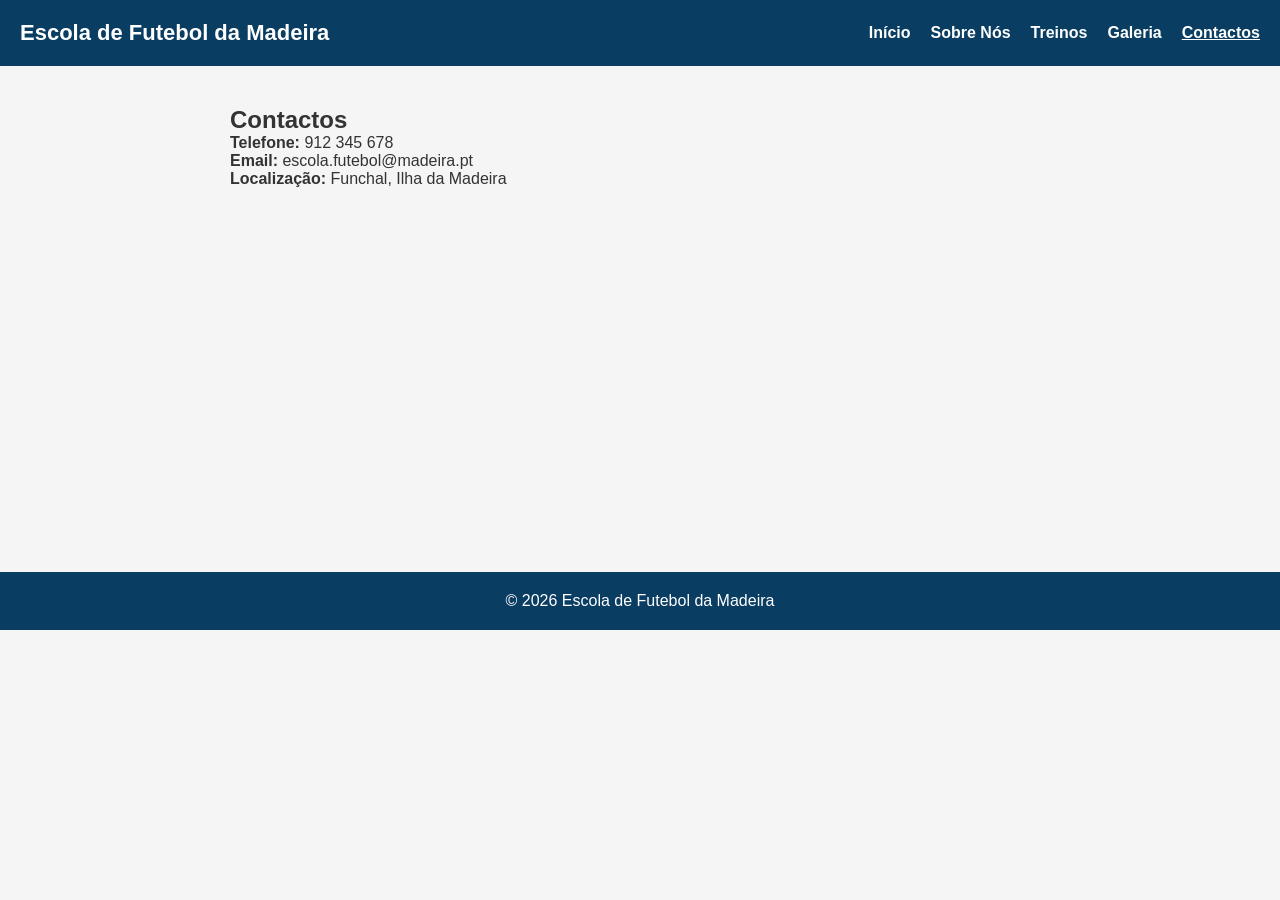
==== contactos.html @ 705a3676 "Add files via upload" ====
<!DOCTYPE html>
<html lang="pt">
<head>
    <meta charset="UTF-8">
    <meta name="viewport" content="width=device-width, initial-scale=1.0">
    <title>Contactos</title>
    <link rel="stylesheet" href="css/style.css">
</head>
<body>

<header>
    <div class="logo">Escola de Futebol da Madeira</div>
    <nav>
        <ul>
            <li><a href="index.html">Início</a></li>
            <li><a href="sobre.html">Sobre Nós</a></li>
            <li><a href="treinos.html">Treinos</a></li>
            <li><a href="galeria.html">Galeria</a></li>
            <li><a href="contactos.html" class="active">Contactos</a></li>
        </ul>
    </nav>
</header>

<section class="content">
    <h1>Contactos</h1>

    <p><strong>Telefone:</strong> 912 345 678</p>
    <p><strong>Email:</strong> escola.futebol@madeira.pt</p>
    <p><strong>Localização:</strong> Funchal, Ilha da Madeira</p>

    <iframe 
        src="https://www.google.com/maps/embed?pb=!1m18..."
        width="100%" height="300" style="border:0;" allowfullscreen="">
    </iframe>
</section>

<footer>
    <p>© 2026 Escola de Futebol da Madeira</p>
</footer>

</body>
</html>
---- css/style.css ----
/* RESET */
* {
    margin: 0;
    padding: 0;
    box-sizing: border-box;
}

body {
    font-family: Arial, sans-serif;
    background: #f5f5f5;
    color: #333;
}

/* HEADER */
header {
    background: #0a3d62;
    color: white;
    padding: 20px;
    display: flex;
    justify-content: space-between;
    align-items: center;
}

header .logo {
    font-size: 22px;
    font-weight: bold;
}

nav ul {
    list-style: none;
    display: flex;
    gap: 20px;
}

nav a {
    color: white;
    text-decoration: none;
    font-weight: bold;
}

nav a.active {
    text-decoration: underline;
}

/* HERO */
.hero {
    background: url('../img/campo.jpg') center/cover no-repeat;
    height: 350px;
    display: flex;
    align-items: center;
    justify-content: center;
    color: white;
    text-shadow: 2px 2px 6px black;
}

.hero h1 {
    font-size: 48px;
}

/* CONTENT */
.content {
    padding: 40px;
    max-width: 900px;
    margin: auto;
}

table {
    width: 100%;
    border-collapse: collapse;
    margin-top: 20px;
}

table th, table td {
    border: 1px solid #ccc;
    padding: 12px;
}

/* GALERIA */
.galeria-grid {
    display: grid;
    grid-template-columns: repeat(4, 1fr);
    gap: 15px;
}

.galeria-grid img {
    width: 100%;
    border-radius: 8px;
}

/* CARDS */
.destaques {
    padding: 40px;
    text-align: center;
}

.cards {
    display: flex;
    justify-content: center;
    gap: 20px;
}

.card {
    background: white;
    padding: 20px;
    width: 30%;
    border-radius: 8px;
    box-shadow: 0 2px 8px rgba(0,0,0,0.1);
}

/* FOOTER */
footer {
    background: #0a3d62;
    color: white;
    text-align: center;
    padding: 20px;
    margin-top: 40px;
}
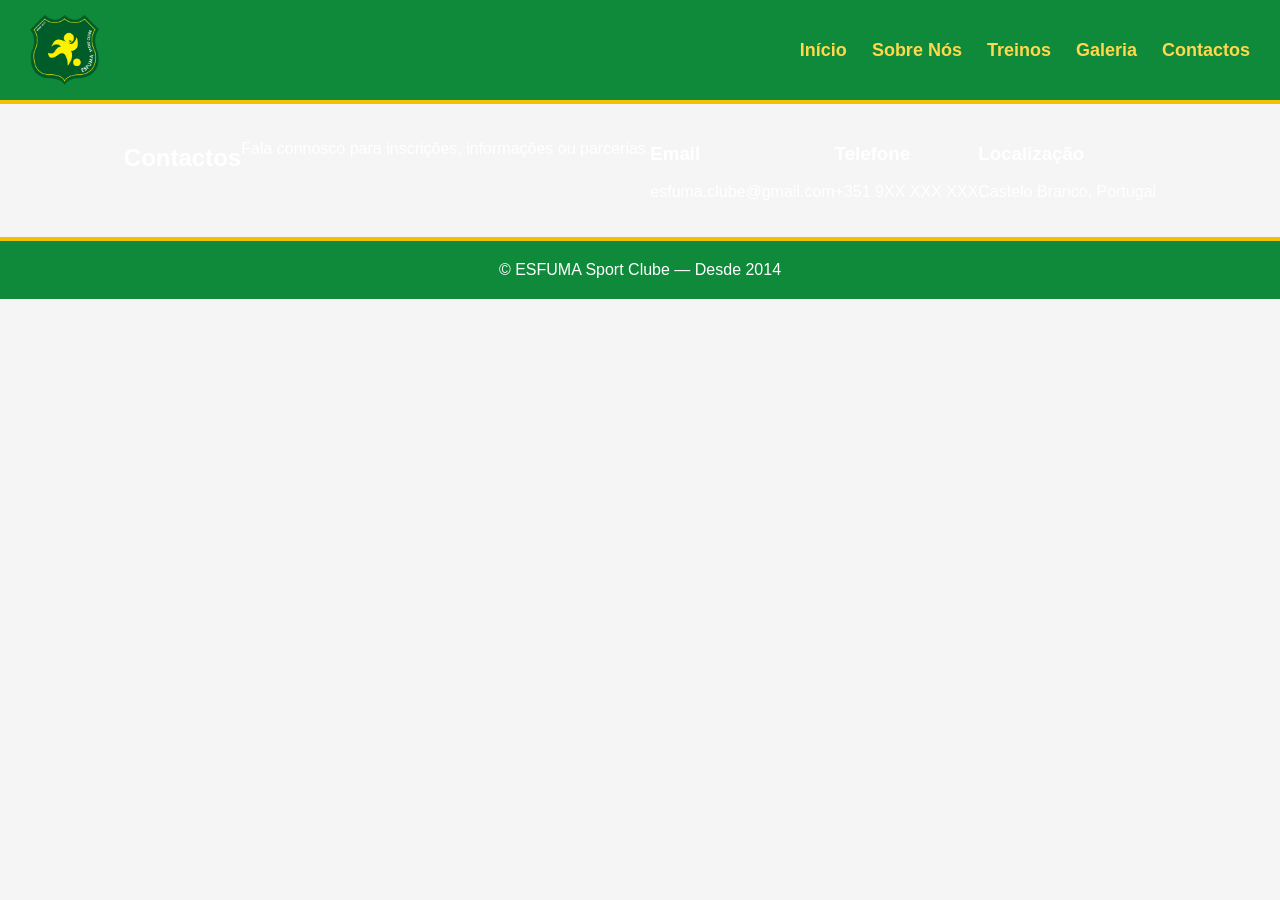
==== commit 44c12e1a: "Add files via upload" ====
--- a/contactos.html
+++ b/contactos.html
@@ -3,39 +3,46 @@
 <head>
     <meta charset="UTF-8">
     <meta name="viewport" content="width=device-width, initial-scale=1.0">
-    <title>Contactos</title>
+    <title>ESFUMA Sport Clube</title>
     <link rel="stylesheet" href="css/style.css">
 </head>
+
 <body>
 
 <header>
-    <div class="logo">Escola de Futebol da Madeira</div>
+    <img src="img/esfuma.png" alt="ESFUMA Sport Clube" class="logo">
     <nav>
-        <ul>
-            <li><a href="index.html">Início</a></li>
-            <li><a href="sobre.html">Sobre Nós</a></li>
-            <li><a href="treinos.html">Treinos</a></li>
-            <li><a href="galeria.html">Galeria</a></li>
-            <li><a href="contactos.html" class="active">Contactos</a></li>
-        </ul>
+        <a href="index.html">Início</a>
+        <a href="sobre.html">Sobre Nós</a>
+        <a href="treinos.html">Treinos</a>
+        <a href="galeria.html">Galeria</a>
+        <a href="contactos.html">Contactos</a>
     </nav>
 </header>
 
-<section class="content">
+<section>
     <h1>Contactos</h1>
+    <p>Fala connosco para inscrições, informações ou parcerias.</p>
 
-    <p><strong>Telefone:</strong> 912 345 678</p>
-    <p><strong>Email:</strong> escola.futebol@madeira.pt</p>
-    <p><strong>Localização:</strong> Funchal, Ilha da Madeira</p>
+    <div class="card">
+        <h3>Email</h3>
+        <p>esfuma.clube@gmail.com</p>
+    </div>
 
-    <iframe 
-        src="https://www.google.com/maps/embed?pb=!1m18..."
-        width="100%" height="300" style="border:0;" allowfullscreen="">
-    </iframe>
+    <div class="card">
+        <h3>Telefone</h3>
+        <p>+351 9XX XXX XXX</p>
+    </div>
+
+    <div class="card">
+        <h3>Localização</h3>
+        <p>Castelo Branco, Portugal</p>
+    </div>
 </section>
 
+
 <footer>
-    <p>© 2026 Escola de Futebol da Madeira</p>
+    © ESFUMA Sport Clube — Desde 2014
 </footer>
 
 </body>
--- a/css/style.css
+++ b/css/style.css
@@ -1,117 +1,104 @@
-/* RESET */
-* {
-    margin: 0;
-    padding: 0;
-    box-sizing: border-box;
+:root {
+    --verde-escuro: #0A6A2C;
+    --verde-medio: #0F8A3A;
+    --amarelo: #F2C200;
+    --amarelo-claro: #FFD84D;
+    --branco: #FFFFFF;
 }
 
 body {
+    margin: 0;
+    padding: 0;
+    background-color: #f5f5f5;
+    color: var(--branco);
     font-family: Arial, sans-serif;
-    background: #f5f5f5;
-    color: #333;
 }
 
 /* HEADER */
 header {
-    background: #0a3d62;
-    color: white;
-    padding: 20px;
+    background-color: var(--verde-medio);
+    padding: 15px 30px;
     display: flex;
+    align-items: center;
     justify-content: space-between;
-    align-items: center;
+    border-bottom: 4px solid var(--amarelo);
 }
 
-header .logo {
-    font-size: 22px;
-    font-weight: bold;
+.logo {
+    height: 70px;
 }
 
-nav ul {
-    list-style: none;
+nav {
     display: flex;
-    gap: 20px;
+    gap: 25px;
 }
 
 nav a {
-    color: white;
+    color: var(--amarelo-claro);
     text-decoration: none;
     font-weight: bold;
+    font-size: 18px;
+    transition: 0.3s;
 }
 
-nav a.active {
-    text-decoration: underline;
+nav a:hover {
+    color: var(--amarelo);
 }
 
-/* HERO */
-.hero {
-    background: url('../img/campo.jpg') center/cover no-repeat;
-    height: 350px;
+/* SECTIONS */
+section {
+    padding: 20px 40px;
+    margin: 0;
     display: flex;
-    align-items: center;
     justify-content: center;
-    color: white;
-    text-shadow: 2px 2px 6px black;
 }
 
-.hero h1 {
-    font-size: 48px;
+.box {
+    background-color: #ffffff;
+    color: var(--verde-escuro);
+    border-left: 6px solid var(--amarelo);
+    border-radius: 12px;
+    padding: 30px;
+    max-width: 900px;      /* largura fixa */
+    width: 100%;           /* ocupa toda a largura até ao máximo */
+    margin: auto;          /* centra a caixa */
+    margin-bottom: 20px;
 }
 
-/* CONTENT */
-.content {
-    padding: 40px;
-    max-width: 900px;
-    margin: auto;
+/* BOTÕES */
+.btn {
+    background-color: var(--amarelo);
+    color: var(--verde-escuro);
+    padding: 12px 25px;
+    border-radius: 8px;
+    border: none;
+    font-weight: bold;
+    cursor: pointer;
+    transition: 0.3s;
+    text-decoration: none;
 }
 
-table {
-    width: 100%;
-    border-collapse: collapse;
-    margin-top: 20px;
-}
-
-table th, table td {
-    border: 1px solid #ccc;
-    padding: 12px;
+.btn:hover {
+    background-color: var(--amarelo-claro);
 }
 
 /* GALERIA */
-.galeria-grid {
+.galeria {
     display: grid;
-    grid-template-columns: repeat(4, 1fr);
+    grid-template-columns: repeat(auto-fit, minmax(250px, 1fr));
     gap: 15px;
 }
 
-.galeria-grid img {
+.galeria img {
     width: 100%;
-    border-radius: 8px;
-}
-
-/* CARDS */
-.destaques {
-    padding: 40px;
-    text-align: center;
-}
-
-.cards {
-    display: flex;
-    justify-content: center;
-    gap: 20px;
-}
-
-.card {
-    background: white;
-    padding: 20px;
-    width: 30%;
-    border-radius: 8px;
-    box-shadow: 0 2px 8px rgba(0,0,0,0.1);
+    border-radius: 10px;
+    border: 3px solid var(--amarelo);
 }
 
 /* FOOTER */
 footer {
-    background: #0a3d62;
-    color: white;
+    background-color: var(--verde-medio);
+    padding: 20px;
     text-align: center;
-    padding: 20px;
-    margin-top: 40px;
+    border-top: 4px solid var(--amarelo);
 }
